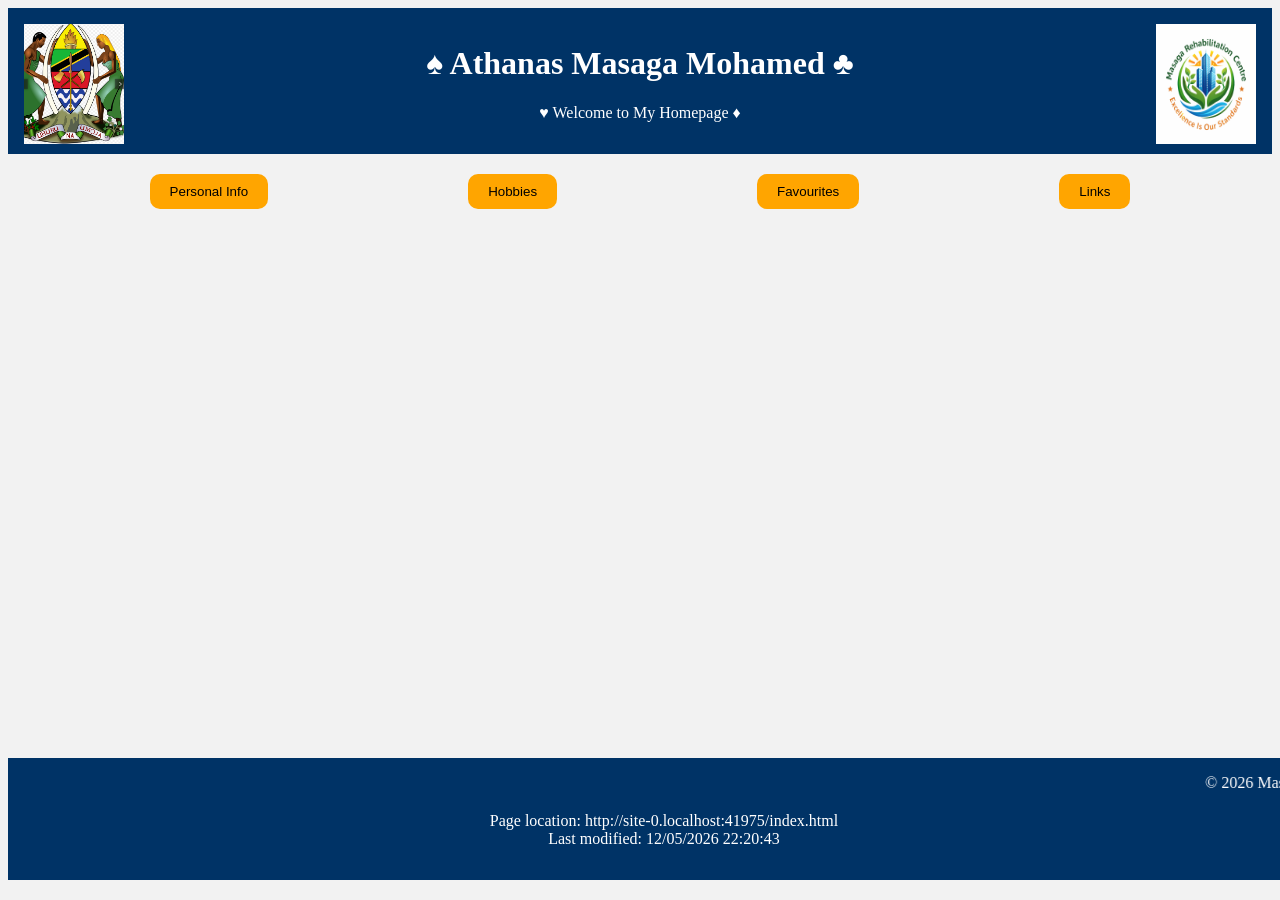
==== index.html @ 66f22f17 "Add files via upload" ====
<!DOCTYPE html>
<html lang="en">
<head>
<meta charset="UTF-8">
<meta name="viewport" content="width=device-width, initial-scale=1.0">
<title>Assignment1 OIT 237</title>
<link rel="stylesheet" href="style.css">
<style>
body{
animation:slideshow 10s infinite;
}
@keyframes slideshow{
0%{
background-image:url('uhuru na umoja.png');
}
50%{
background-image:url('logo.png');
}
100%{
background-image:url('image3.jpg');
}
</style>
</head>

<body style="background-color:#f2f2f2;">
<header>
<img src="logo.png" width="100px" height="120px" align="right">
<img src="uhuru na umoja.png" width="100px" height="120px" align="left">
<h1>&spades; Athanas Masaga Mohamed &clubs;</h1>
<p>&hearts; Welcome to My Homepage &diams;</p>
</header>

<div class="nav">
<a href="info.html" target="_blank">
<button>Personal Info</button>
</a>
<a href="hobbies.html" target="_blank">
<button>Hobbies</button>
</a>
<a href="favourites.html" target="_blank">
<button>Favourites</button>
</a>
<a href="links.html" target="_blank">
<button>Links</button>
</a>
</div>


<footer>
<marquee>&copy; 2026 Masaga</marquee>

<script>
window.onload=function(){
document.getElementById("location").innerHTML="Page location: " + window.location.href+
"<br> Last modified: " + document.lastModified;
};
</script>
<p id="location"></p>
<p id="lastModified"></p>
</footer>
</body>
</html>
---- style.css ----
<style>
body{
font-family:Arial,sans=serif;
margin:0;
padding:0;
}

header{
background-color:#003366;
color:white;
text-align:center;
padding:1em;
margin-top:0px;
position:relative;
}

footer{
position:fixed;
bottom:0;
width:100%;
background-color:#003366;
color:white;
text-align:center;
padding:1em;
margin-bottom:20px;
}

main{
max-width:800px;
margin:2em auto;
}

h2{
border-bottom:1px solid #ddd;
padding-bottom:0.5em;
color:#003366;
}

.nav button{
background-color:orange;
border-radius:10px;
border:none;
text-align:center;
padding:10px 20px;
justify-content:space-around;
}

.nav{
display:flex;
justify-content:center;
border:none;
gap:200px;
margin:20px 0;
}

.quick-link a{
display:block;
text-decoration:underline;
color:blue;
margin:10px 0;
}
</style>
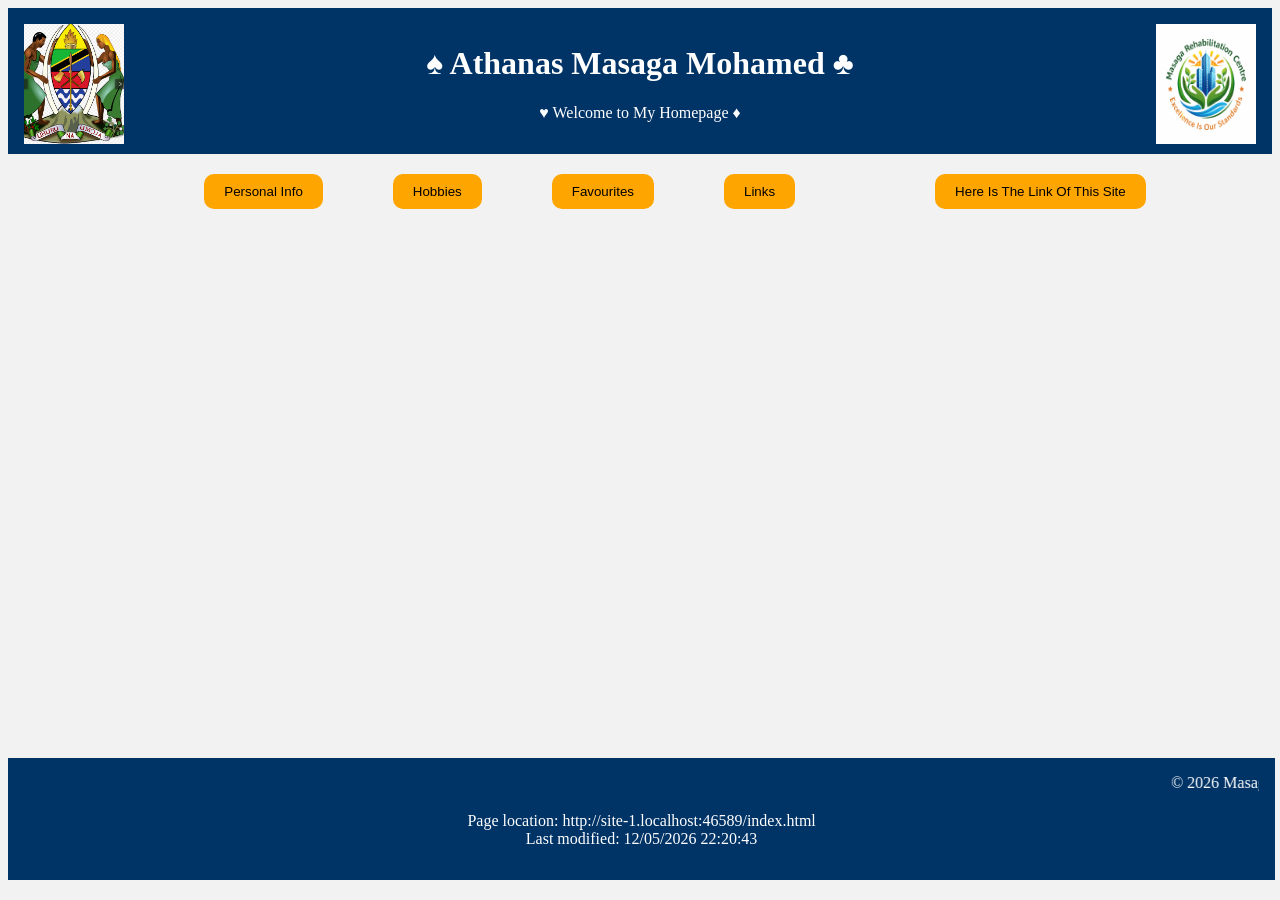
==== commit b673f85c: "Update index.html with new link and spacing Added a link to the site and adjusted spacing in the nav" ====
--- a/index.html
+++ b/index.html
@@ -31,6 +31,7 @@
 </header>
 
 <div class="nav">
+  <br><br><br>
 <a href="info.html" target="_blank">
 <button>Personal Info</button>
 </a>
@@ -43,6 +44,11 @@
 <a href="links.html" target="_blank">
 <button>Links</button>
 </a>
+
+  <br><br><br>
+  <a href="https://github.io/msg554.msg.co.tz">
+    <button>Here Is The Link Of This Site</button>
+  </a>
 </div>
 
 
@@ -59,4 +65,5 @@
 <p id="lastModified"></p>
 </footer>
 </body>
-</html>+
+</html>
--- a/style.css
+++ b/style.css
@@ -17,7 +17,7 @@
 footer{
 position:fixed;
 bottom:0;
-width:100%;
+width:96.5%;
 background-color:#003366;
 color:white;
 text-align:center;
@@ -49,7 +49,7 @@
 display:flex;
 justify-content:center;
 border:none;
-gap:200px;
+gap:70px;
 margin:20px 0;
 }
 
@@ -60,3 +60,5 @@
 margin:10px 0;
 }
 </style>
+
+
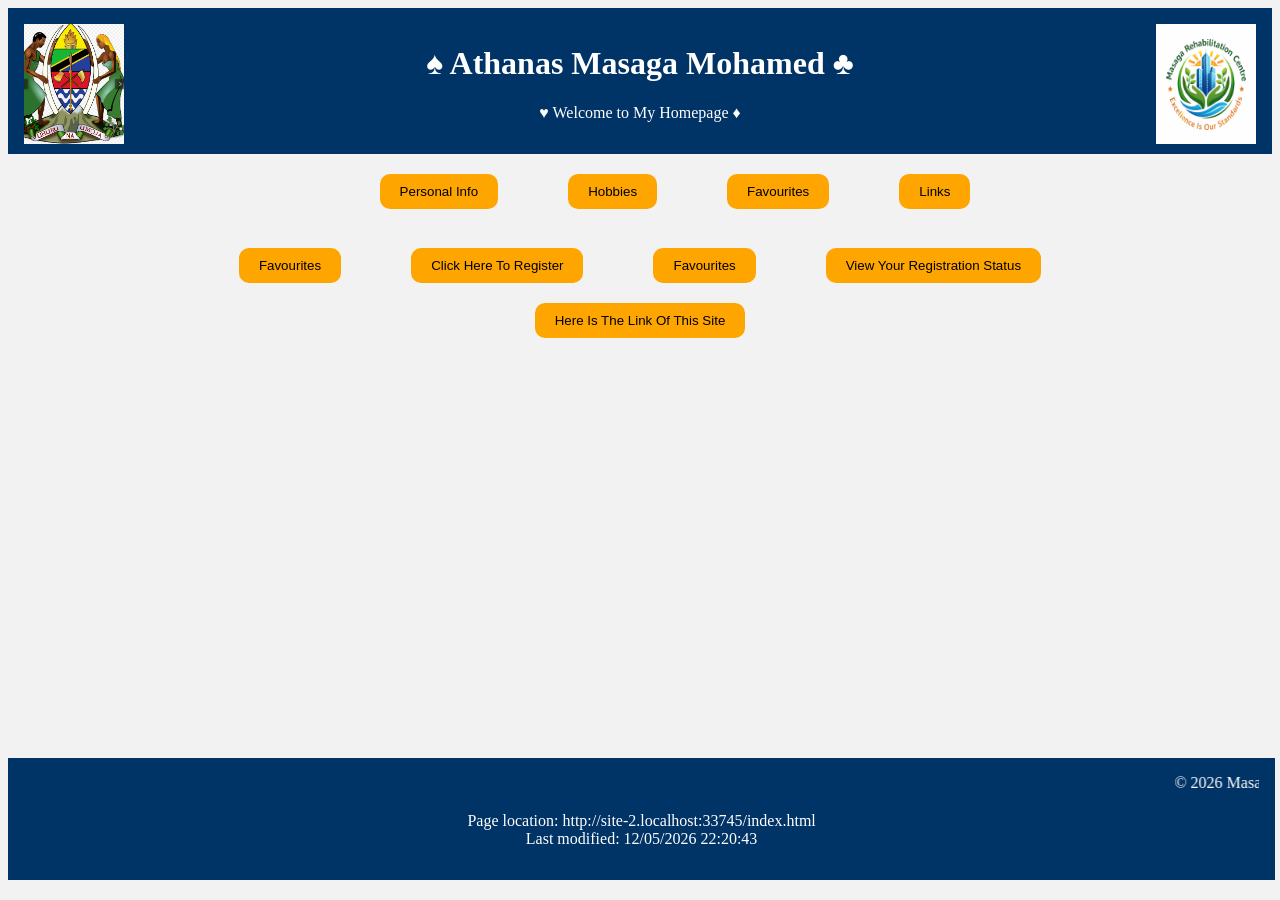
==== commit 5cb81884: "Update index.html" ====
--- a/index.html
+++ b/index.html
@@ -44,9 +44,23 @@
 <a href="links.html" target="_blank">
 <button>Links</button>
 </a>
+</div>
 
-  <br><br><br>
-  <a href="https://github.io/msg554.msg.co.tz">
+  <div class="nav">
+    <button>Favourites</button>
+</a>
+<a href="formentry.html" target="_blank">
+<button>Click Here To Register</button>
+</a>
+<button>Favourites</button>
+</a>
+<a href="formview.html" target="_blank">
+<button>View Your Registration Status</button>
+</a>
+  </div>
+
+  <div class="nav">
+  <a href="https://github.io/msg554/msg.co.tz">
     <button>Here Is The Link Of This Site</button>
   </a>
 </div>
@@ -67,3 +81,4 @@
 </body>
 
 </html>
+
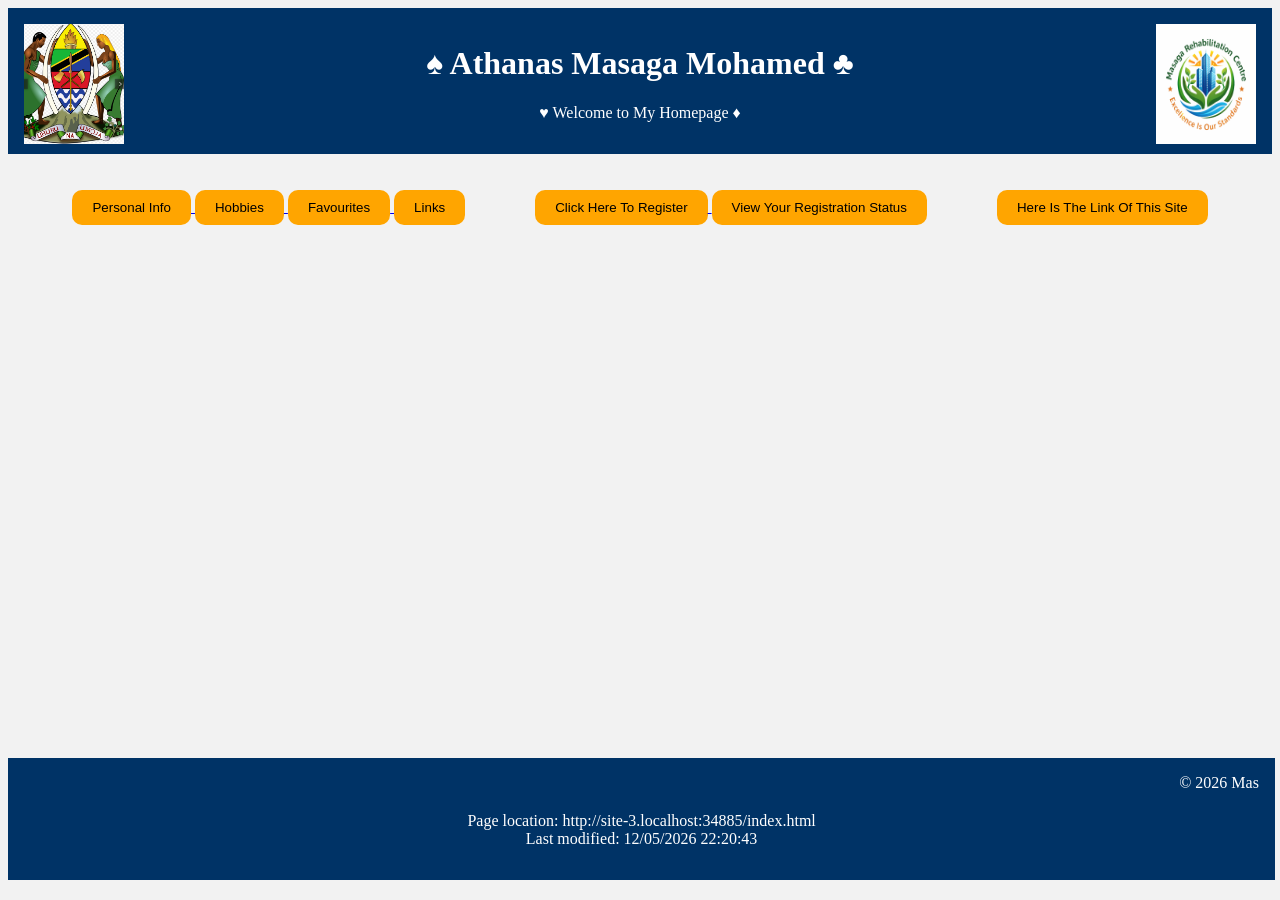
==== commit 8d75cc5d: "Refactor HTML structure and navigation elements" ====
--- a/index.html
+++ b/index.html
@@ -31,7 +31,7 @@
 </header>
 
 <div class="nav">
-  <br><br><br>
+  <p>
 <a href="info.html" target="_blank">
 <button>Personal Info</button>
 </a>
@@ -44,25 +44,22 @@
 <a href="links.html" target="_blank">
 <button>Links</button>
 </a>
-</div>
+</p>
 
-  <div class="nav">
-    <button>Favourites</button>
-</a>
+  <p>
 <a href="formentry.html" target="_blank">
 <button>Click Here To Register</button>
-</a>
-<button>Favourites</button>
 </a>
 <a href="formview.html" target="_blank">
 <button>View Your Registration Status</button>
 </a>
-  </div>
+  </p>
 
-  <div class="nav">
+  <p>
   <a href="https://github.io/msg554/msg.co.tz">
     <button>Here Is The Link Of This Site</button>
   </a>
+  </p>
 </div>
 
 
@@ -82,3 +79,4 @@
 
 </html>
 
+
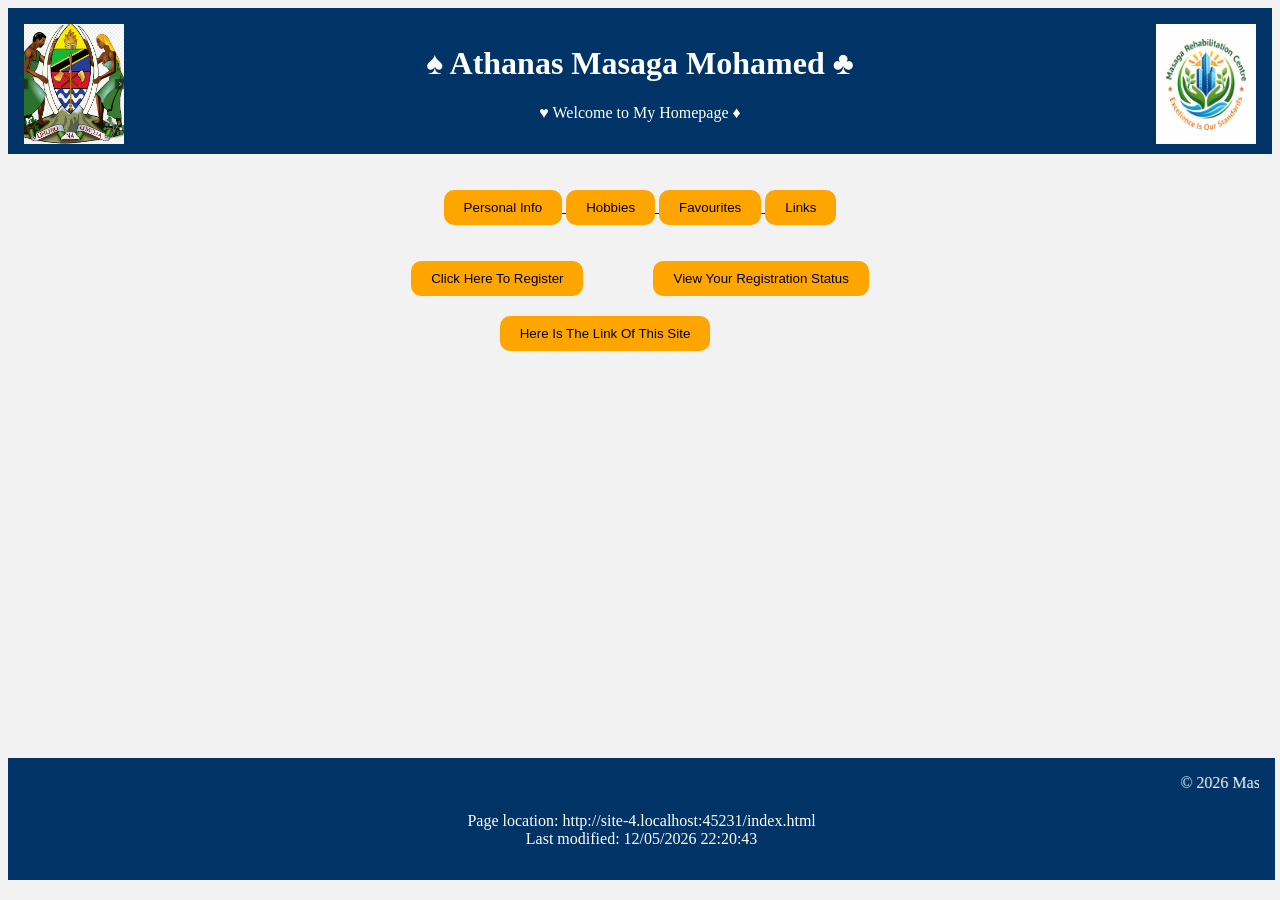
==== commit af55a451: "Fix HTML encoding issues in index.html" ====
--- a/index.html
+++ b/index.html
@@ -44,18 +44,18 @@
 <a href="links.html" target="_blank">
 <button>Links</button>
 </a>
-</p>
+</div>
 
-  <p>
+  <div class ="nav">
 <a href="formentry.html" target="_blank">
 <button>Click Here To Register</button>
 </a>
 <a href="formview.html" target="_blank">
 <button>View Your Registration Status</button>
 </a>
-  </p>
+  </div>
 
-  <p>
+  <div class="nav">
   <a href="https://github.io/msg554/msg.co.tz">
     <button>Here Is The Link Of This Site</button>
   </a>
@@ -80,3 +80,4 @@
 </html>
 
 
+
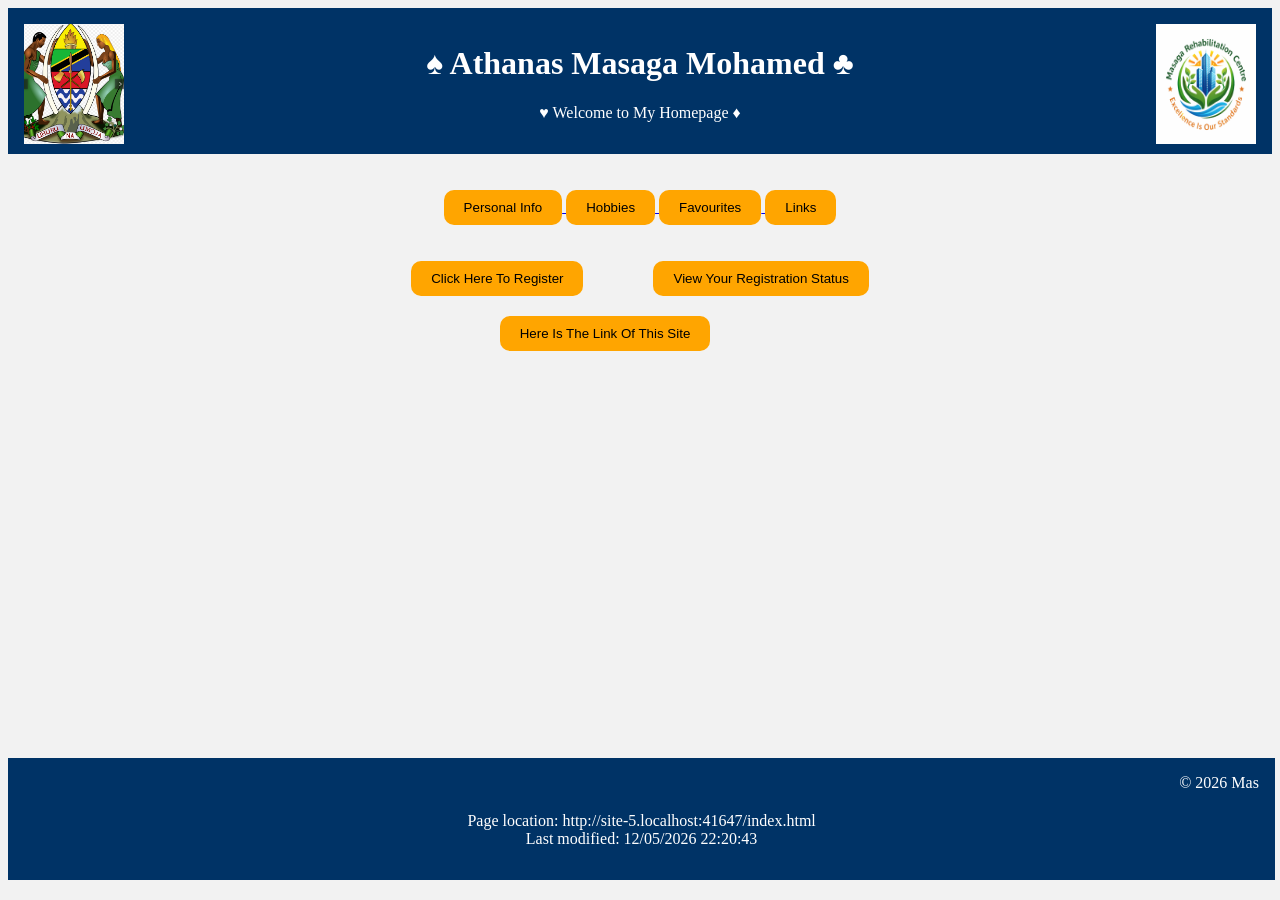
==== commit 4da25d20: "Update index.html" ====
--- a/index.html
+++ b/index.html
@@ -56,7 +56,7 @@
   </div>
 
   <div class="nav">
-  <a href="https://github.io/msg554/msg.co.tz">
+  <a href="https://msg554.github.io/msg.co.tz">
     <button>Here Is The Link Of This Site</button>
   </a>
   </p>
@@ -81,3 +81,4 @@
 
 
 
+
